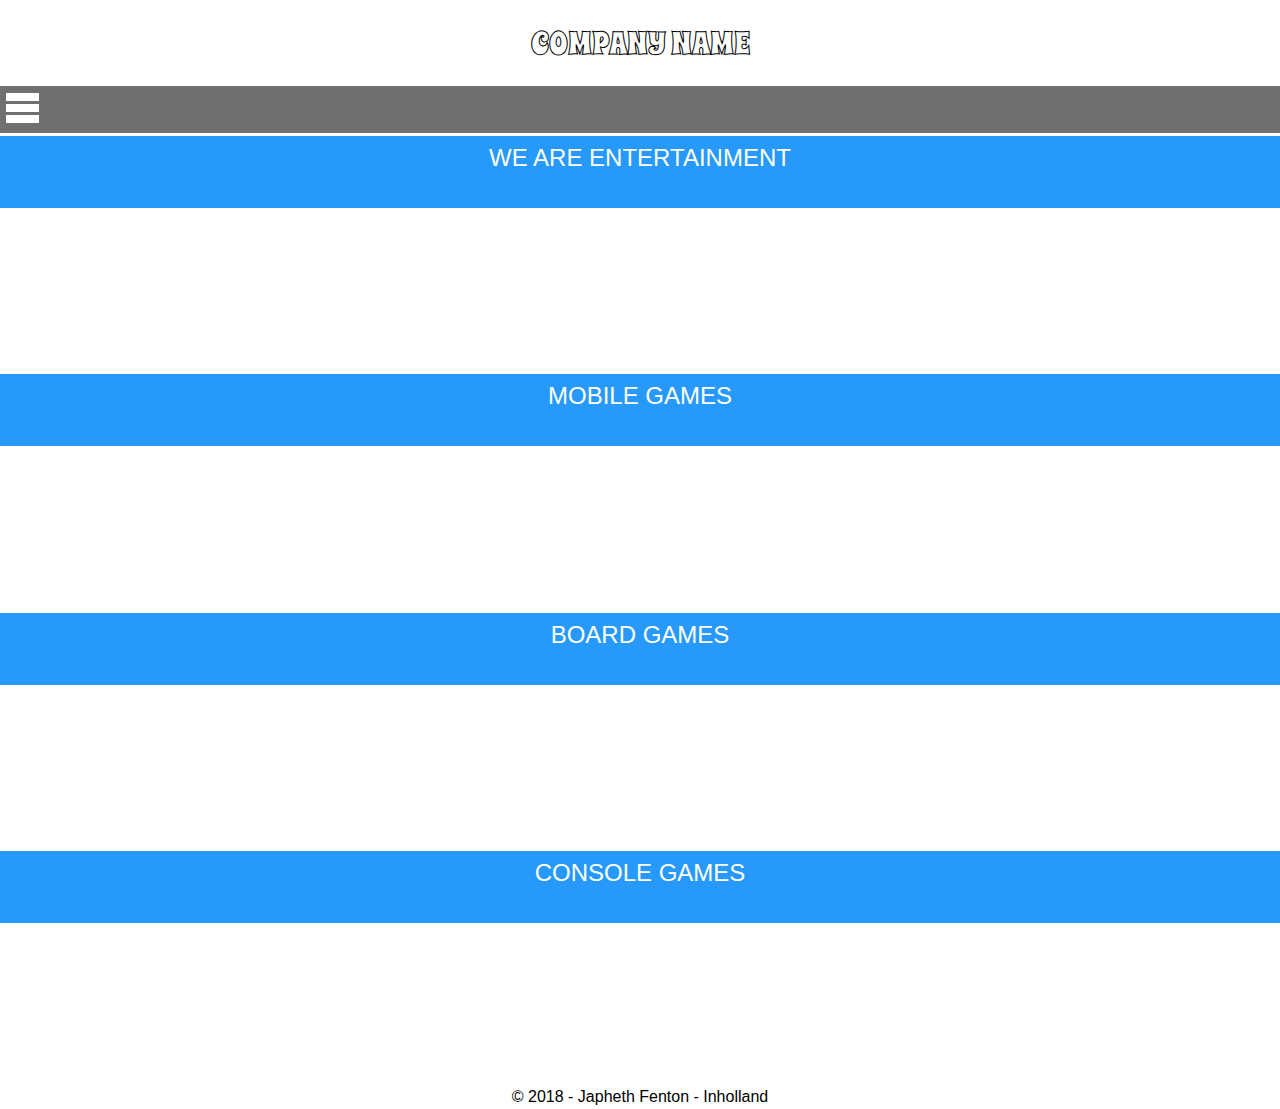
==== index.html @ 6863a518 "Working on content section" ====
<!DOCTYPE html>
<html lang="en">
<head>
    <meta charset="utf-8">
    <title>Home || Company Name</title>
    <meta name="viewport" content="width=device-width, initial-scale=1">
    <link rel="stylesheet" href="css/style.css">
</head>
<body>
    <section class='main'>

        <header>
            <a href="index.html"><h1>COMPANY NAME</h1></a>
        </header>

        <nav>
            <section class='hamburger'>
                <input type="checkbox" />

                <span></span>
                <span></span>
                <span></span>

                <ul class='menu'>
                    <a href="product.html"><li>Products</li></a>
                    <a href="#"><li>Blog</li></a>
                    <a href="contact.html"><li>Contact</li></a>
                </ul>
            </section>
        </nav>

        <section class='content'>
            <h3>we are entertainment</h3>
            <figure class='index-img1'></figure>
            <h3>mobile games</h3>
            <figure class='index-img2'></figure>
            <h3>board games</h3>
            <figure class='index-img3'></figure>
            <h3>console games</h3>
            <figure class='index-img4'></figure>
        </section>

        <footer>
            <p>&copy; 2018 - Japheth Fenton - Inholland</p>
        </footer>

    </section>
</body>
</html>
---- css/style.css ----
@import url('https://fonts.googleapis.com/css?family=Spicy+Rice');


/* Down below is css to reset predefined values, a CSS reset */

/* http://meyerweb.com/eric/tools/css/reset/ 
   v2.0 | 20110126
   License: none (public domain)
*/
html, body, div, span, applet, object, iframe,
h1, h2, h3, h4, h5, h6, p, blockquote, pre,
a, abbr, acronym, address, big, cite, code,
del, dfn, em, img, ins, kbd, q, s, samp,
small, strike, strong, sub, sup, tt, var,
b, u, i, center,
dl, dt, dd, ol, ul, li,
fieldset, form, label, legend,
table, caption, tbody, tfoot, thead, tr, th, td,
article, aside, canvas, details, embed, 
figure, figcaption, footer, header, hgroup, 
menu, nav, output, ruby, section, summary,
time, mark, audio, video {
	margin: 0;
	padding: 0;
	border: 0;
	font-size: 100%;
	font: inherit;
	vertical-align: baseline;
}
/* HTML5 display-role reset for older browsers */
article, aside, details, figcaption, figure, 
footer, header, hgroup, menu, nav, section {
	display: block;
}
body {
	line-height: 1;
}
ol, ul {
	list-style: none;
}
blockquote, q {
	quotes: none;
}
blockquote:before, blockquote:after,
q:before, q:after {
	content: '';
	content: none;
}
table {
	border-collapse: collapse;
	border-spacing: 0;
}

a {
    color: inherit;
    text-decoration: none;
}

/* End of CSS reset */


/* General style section (mobile) */
html {
    font-family: Arial, 'Times New Roman';
}

body {
	background-color: #fff;
   /* background-image: url('../img/background.png');
	position: fixed;*/
	width: 100%;
}

.main {
	width: 100%;
	margin: auto;

	text-align: center;

}

.main > * {
	width: 100%;
	margin: 0.2rem auto;
}

/* Header style section (mobile) */
header {
	background-image: url('../img/companylogoBG.png');
	background-size: cover;
	height: 5rem;
	line-height: 5rem;
}

h1 {
	font-family: 'Spicy Rice', cursive;
	font-size: 2rem;
	-webkit-text-stroke: 1px #000;
	-webkit-text-fill-color: #fff;
	color: white;
}

/* Navigation (+hamburger) style section (mobile) */
nav {
	background-color: #707070;
}

.hamburger {
	display: block;
	position: relative;
	padding: 0.4rem;
	
	z-index: 1;
}

.hamburger input {
	display: block;
	width: 40px;
	height: 32px;
	position: absolute;
	top: -7px;
	left: -5px;
	
	opacity: 0; 
	z-index: 2; 
}

.hamburger span {
	display: block;
	width: 33px;
	height: 8px;
	margin-bottom: 0.2rem;
	position: relative;
	
	background: #fff;
	
	z-index: 1;
}


.hamburger input:checked ~ span {
	opacity: 1;
	background: #232323;
}


.menu
{
	position: static;
	
	display: none;
}

.menu li
{
  font-size: 1.5em;
}

.hamburger input:checked ~ .menu
{
  display: inline;
}

/* General content style section (mobile) */
h3 {
	padding: 0.5rem 5rem;
	background-color: #2699FB;
	height: 3.5rem;
	line-height: 1.7rem;
	font-size: 1.5rem;
	color: #fff;
	text-transform: uppercase;
}
 .content > h3:first-child {
	padding: 0.5rem 3rem;
 }
/* Index page content */
.index-img1 {
	 background-image: url('../img/product3.png');
 }

 .index-img2 {
	background-image: url('../img/product8.png');
}

.index-img3 {
	background-image: url('../img/product6.png');
}

.index-img4 {
	background-image: url('../img/product9.png');
}

.content figure {
	background-size: cover;
	width:  20rem;
	height: 10rem;
	margin: 0.2rem 0;
 }



/* Product page content */


/* Contact page content */



/* Footer style section (mobile) */
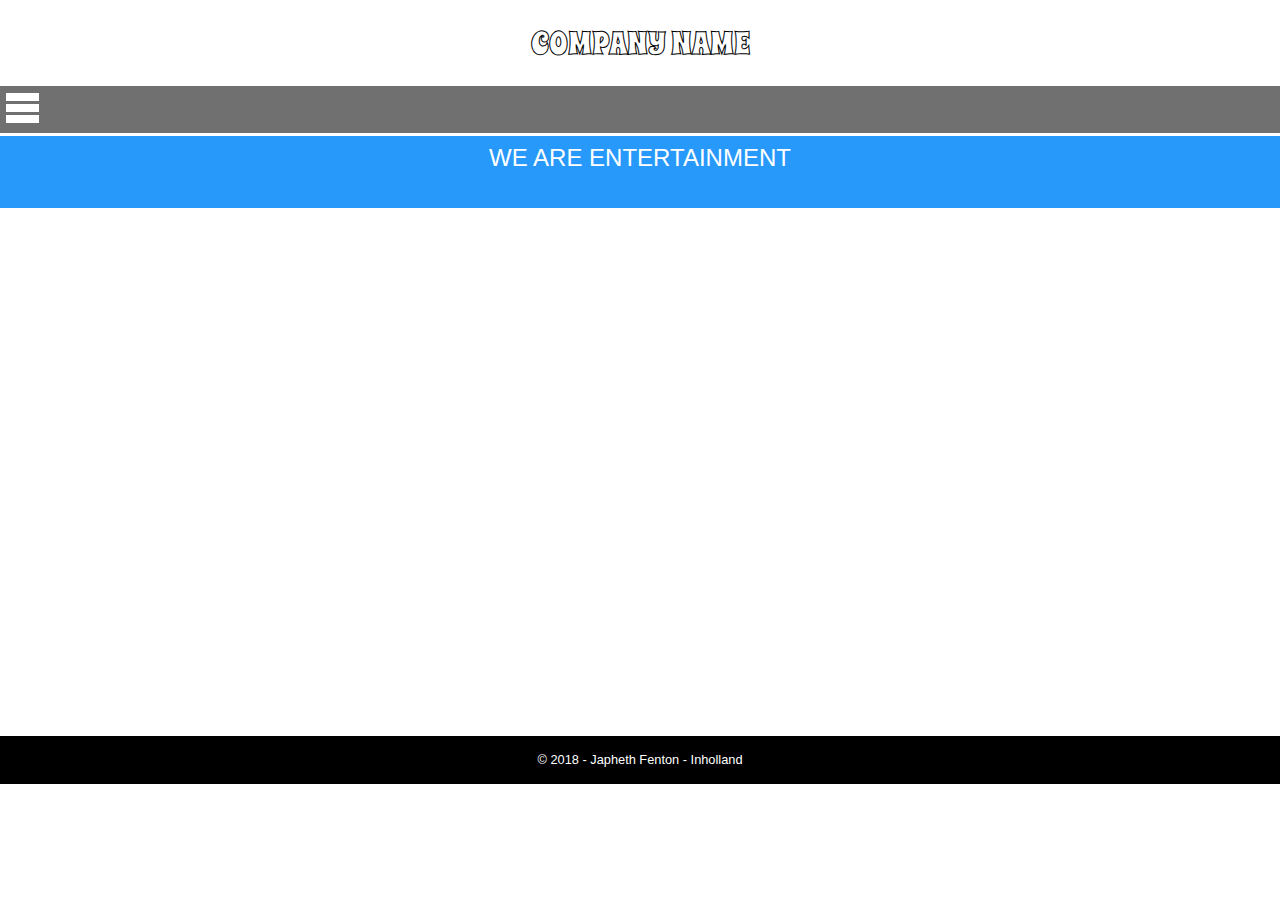
==== commit 2a29d0c4: "Finished mobile version" ====
--- a/index.html
+++ b/index.html
@@ -21,11 +21,11 @@
                 <span></span>
                 <span></span>
 
-                <ul class='menu'>
-                    <a href="product.html"><li>Products</li></a>
-                    <a href="#"><li>Blog</li></a>
-                    <a href="contact.html"><li>Contact</li></a>
-                </ul>
+				<ul class='menu'>
+					<li><a href="product.html">Products</a></li>
+					<li><a href="#">Blog</a></li>
+					<li><a href="contact.html">Contact</a></li>
+				</ul>
             </section>
         </nav>
 
--- a/css/style.css
+++ b/css/style.css
@@ -60,15 +60,18 @@
 
 
 /* General style section (mobile) */
-html {
+html, textarea {
     font-family: Arial, 'Times New Roman';
 }
 
 body {
 	background-color: #fff;
    /* background-image: url('../img/background.png');
-	position: fixed;*/
+	background-attachement: fixed;
+	background-repeat: no-repeat;
+	*/
 	width: 100%;
+	height: 100%;
 }
 
 .main {
@@ -86,8 +89,10 @@
 
 /* Header style section (mobile) */
 header {
-	background-image: url('../img/companylogoBG.png');
+	background-image: url('../img/companylogoBG.jpg');
 	background-size: cover;
+	background-position: center center;
+	background-repeat: no-repeat;
 	height: 5rem;
 	line-height: 5rem;
 }
@@ -170,42 +175,147 @@
 	font-size: 1.5rem;
 	color: #fff;
 	text-transform: uppercase;
+	display: none;
 }
  .content > h3:first-child {
-	padding: 0.5rem 3rem;
+	padding: 0.5rem 4rem;
+	display: block;
  }
 /* Index page content */
 .index-img1 {
-	 background-image: url('../img/product3.png');
+	 background-image: url('../img/product3.jpg');
  }
 
  .index-img2 {
-	background-image: url('../img/product8.png');
+	background-image: url('../img/product8.jpg');
 }
 
 .index-img3 {
-	background-image: url('../img/product6.png');
+	background-image: url('../img/product6.jpg');
 }
 
 .index-img4 {
-	background-image: url('../img/product9.png');
+	background-image: url('../img/product9.jpg');
 }
 
 .content figure {
 	background-size: cover;
-	width:  20rem;
-	height: 10rem;
+	background-position: center center;
+	background-repeat: no-repeat;
+	width: 100%;
+	height: 8rem;
 	margin: 0.2rem 0;
  }
 
 
 
 /* Product page content */
-
+.single-line {
+	line-height: 2rem;
+	height: 2rem;
+}
+
+.catalog > a:nth-child(1) > figure {
+	background-image: url('../img/product1.jpg');
+}
+
+.catalog > a:nth-child(2) > figure{
+	background-image: url('../img/product2.jpg');
+}
+
+.catalog > a:nth-child(3) > figure{
+	background-image: url('../img/product3.jpg');
+}
+
+.catalog > a:nth-child(4) > figure{
+	background-image: url('../img/product4.jpg');
+}
+
+.catalog > a:nth-child(5) > figure{
+	background-image: url('../img/product5.jpg');
+}
+
+.catalog > a:nth-child(6) > figure{
+	background-image: url('../img/product6.jpg');
+}
+
+.catalog > a:nth-child(7) > figure{
+	background-image: url('../img/product7.jpg');
+}
+
+.catalog > a:nth-child(8) > figure{
+	background-image: url('../img/product8.jpg');
+}
+
+.catalog > a:nth-child(9) > figure{
+	background-image: url('../img/product9.jpg');
+}
+
+.catalog > a:nth-child(10) > figure{
+	background-image: url('../img/product10.jpg');
+}
+
+.catalog > a:nth-child(11) > figure{
+	background-image: url('../img/product11.jpg');
+}
+
+.catalog > a:nth-child(12) > figure{
+	background-image: url('../img/product12.jpg');
+}
 
 /* Contact page content */
-
-
+h4 {
+	display: none;
+}
+
+.select-topic, .textfield, textarea {
+	border: #000 1px solid;
+	width: 80%;
+	margin: 0.5rem auto;
+	padding: 0.4rem;
+}
+
+form {
+	background-color: #F5F5F5;
+	padding-top: 2rem;
+}
+
+.button {
+	width: 80%;
+	color: #fff;
+	background-color: #2699FB;
+	border: none;
+	padding: 0.3rem;
+	margin-bottom: 0.5rem;
+}
+
+.select-topic {
+	background-color: #fff;
+}
+
+.select-topic > * {
+	display:block;
+}
+
+.select-topic > label {
+	text-align: left;
+	font-size: 0.8rem;
+	color: #707070;
+	margin-bottom: 0.7rem;
+}
+
+ select {
+	 width: 100%;
+	 
+	 background: #fff;
+
+ }
 
 /* Footer style section (mobile) */
-
+footer {
+	background-color: #000;
+	color: #fff;
+	font-size: 0.8rem;
+	height: 3rem;
+	line-height: 3rem;
+}
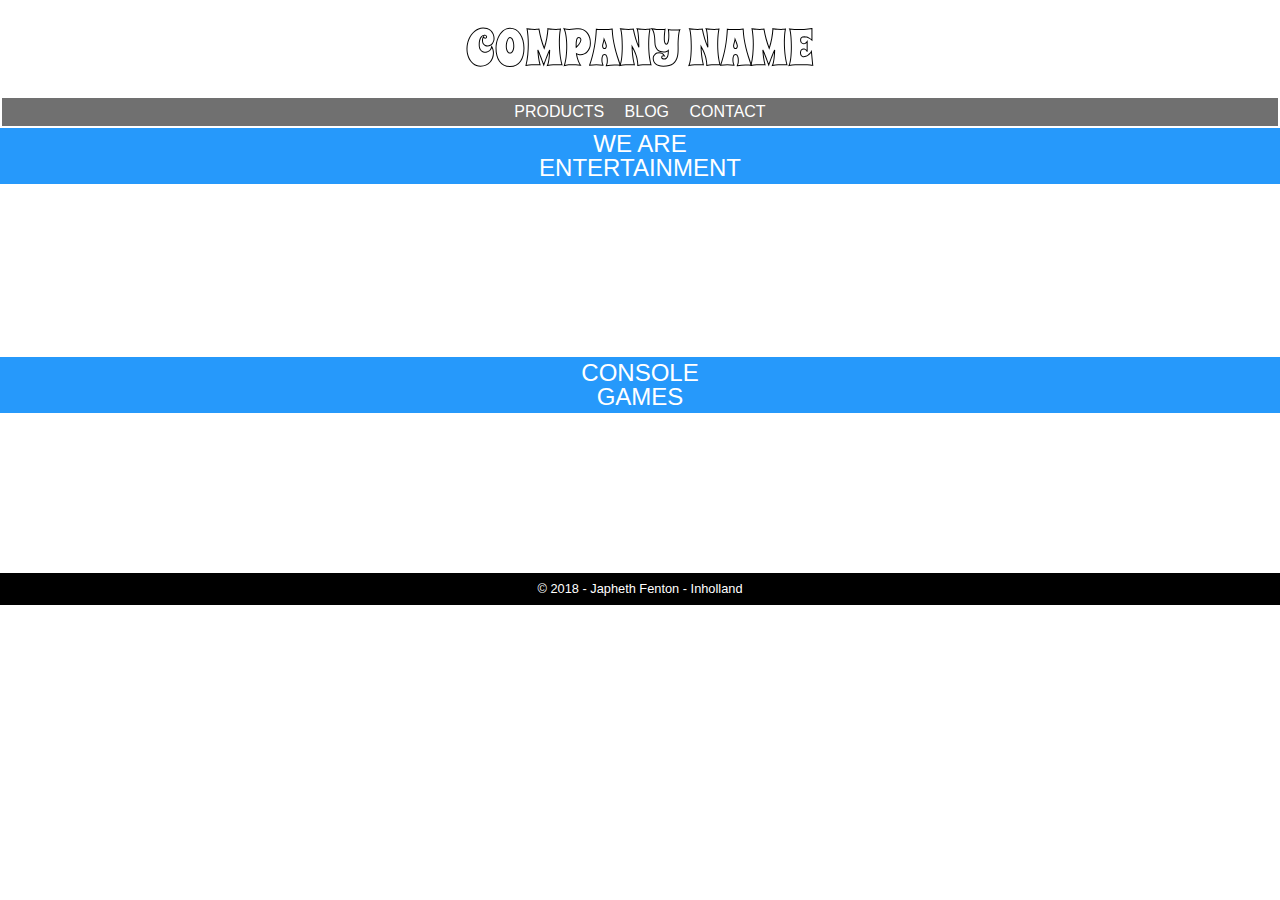
==== commit c670b1cf: "Finished tablet version" ====
--- a/index.html
+++ b/index.html
@@ -10,33 +10,31 @@
     <section class='main'>
 
         <header>
-            <a href="index.html"><h1>COMPANY NAME</h1></a>
+            <a href="index.html"><h1>Company name</h1></a>
         </header>
 
         <nav>
-            <section class='hamburger'>
-                <input type="checkbox" />
+            <input type="checkbox" class="hamburger" />
 
-                <span></span>
-                <span></span>
-                <span></span>
+            <span class="hamburger"></span>
+            <span class="hamburger"></span>
+            <span class="hamburger"></span>
 
-				<ul class='menu'>
-					<li><a href="product.html">Products</a></li>
-					<li><a href="#">Blog</a></li>
-					<li><a href="contact.html">Contact</a></li>
-				</ul>
-            </section>
+            <ul class='menu'>
+                <li><a href="product.html">Products</a></li>
+                <li><a href="#">Blog</a></li>
+                <li><a href="contact.html">Contact</a></li>
+            </ul>
         </nav>
 
-        <section class='content'>
-            <h3>we are entertainment</h3>
+        <section class='content index-content'>
+            <article><h3>we are entertainment</h3></article>
             <figure class='index-img1'></figure>
-            <h3>mobile games</h3>
+            <article><h3>mobile games</h3></article>
             <figure class='index-img2'></figure>
-            <h3>board games</h3>
+            <article><h3>board games</h3></article>
             <figure class='index-img3'></figure>
-            <h3>console games</h3>
+            <article><h3>console games</h3></article>
             <figure class='index-img4'></figure>
         </section>
 
--- a/css/style.css
+++ b/css/style.css
@@ -83,8 +83,7 @@
 }
 
 .main > * {
-	width: 100%;
-	margin: 0.2rem auto;
+
 }
 
 /* Header style section (mobile) */
@@ -103,14 +102,13 @@
 	-webkit-text-stroke: 1px #000;
 	-webkit-text-fill-color: #fff;
 	color: white;
+	text-transform: uppercase;
 }
 
 /* Navigation (+hamburger) style section (mobile) */
 nav {
+	margin: 0.2rem;
 	background-color: #707070;
-}
-
-.hamburger {
 	display: block;
 	position: relative;
 	padding: 0.4rem;
@@ -118,7 +116,7 @@
 	z-index: 1;
 }
 
-.hamburger input {
+nav input {
 	display: block;
 	width: 40px;
 	height: 32px;
@@ -130,7 +128,7 @@
 	z-index: 2; 
 }
 
-.hamburger span {
+nav span {
 	display: block;
 	width: 33px;
 	height: 8px;
@@ -143,7 +141,7 @@
 }
 
 
-.hamburger input:checked ~ span {
+nav input:checked ~ span {
 	opacity: 1;
 	background: #232323;
 }
@@ -158,29 +156,40 @@
 
 .menu li
 {
-  font-size: 1.5em;
-}
-
-.hamburger input:checked ~ .menu
+  font-size: 1.5rem;
+}
+
+nav input:checked ~ .menu
 {
   display: inline;
 }
 
 /* General content style section (mobile) */
-h3 {
-	padding: 0.5rem 5rem;
+article {
 	background-color: #2699FB;
 	height: 3.5rem;
-	line-height: 1.7rem;
+	width: 100%;
+	display: none;
+
+  	align-items: center;
+  	justify-content: center;
+}
+ .content > article:first-child {	
+	display: flex;
+ }
+
+ h3 {
 	font-size: 1.5rem;
 	color: #fff;
 	text-transform: uppercase;
-	display: none;
-}
- .content > h3:first-child {
-	padding: 0.5rem 4rem;
-	display: block;
- }
+	margin: auto;
+	width: 40%;
+ }
+
+ .content > article:first-child > h3 {
+	width: 70%;
+ }
+
 /* Index page content */
 .index-img1 {
 	 background-image: url('../img/product3.jpg');
@@ -204,15 +213,21 @@
 	background-repeat: no-repeat;
 	width: 100%;
 	height: 8rem;
-	margin: 0.2rem 0;
+	margin: 0.5%;
+ }
+
+ .content a {
+	 width: 100%;
  }
 
 
 
 /* Product page content */
-.single-line {
-	line-height: 2rem;
-	height: 2rem;
+
+.catalog {
+	display: flex;
+	flex-flow: row wrap;
+	justify-content: space-around;
 }
 
 .catalog > a:nth-child(1) > figure {
@@ -319,3 +334,101 @@
 	height: 3rem;
 	line-height: 3rem;
 }
+
+/* General style section (tablet) */
+
+@media (min-width: 360px){
+
+	/* Header style (tablet)*/
+	header {
+		height: 6rem;
+		line-height: 6rem;
+	}
+
+	h1 {
+		font-size: 3.2rem;
+	}
+
+	/* Navigation style (tablet*/
+	.hamburger{
+		display: none;
+	}
+
+	.menu{
+		display: inline;
+	}
+
+	.menu li{
+		display: inline;
+		color: #fff;
+		text-transform: uppercase;
+		font-size: 1rem;
+		padding: 0 0.5rem;
+	}
+
+	nav {
+		margin: 0.1rem;
+	}
+
+	/* Index content style (tablet) */
+	.index-content {
+		display: flex;
+		flex-flow: row wrap;
+	}
+
+	.index-content > figure {
+		height: 10rem;
+	}
+
+	.index-content > .index-img1 {
+		width: 49%;
+	}
+
+	.index-content > .index-img2 {
+		width: 49%;
+	}
+
+	.index-img3 {
+		display: none;
+	}
+
+	.index-content > .index-img4 {
+		margin: 0;
+	}
+
+	.index-content > article:nth-child(7){
+		display: flex;
+	}
+
+	h3 {
+		
+		max-width: 200px;
+	}
+
+	.index-content > article:first-child > h3 {
+		max-width: 300px;	
+	}
+	/* Product content style (tablet) */
+	.main > .content > .products-header1 {
+		display: none;
+	}
+
+	.catalog > a {
+		width: 48%;
+	}
+	/* Contact content style (tablet) */
+	#contact-header {
+		display: none;
+	}
+
+	/* Footer style (tablet) */
+	footer {
+		height: 2rem;
+		line-height: 2rem;
+	}
+
+}
+
+@media (min-width: 960px){
+	
+}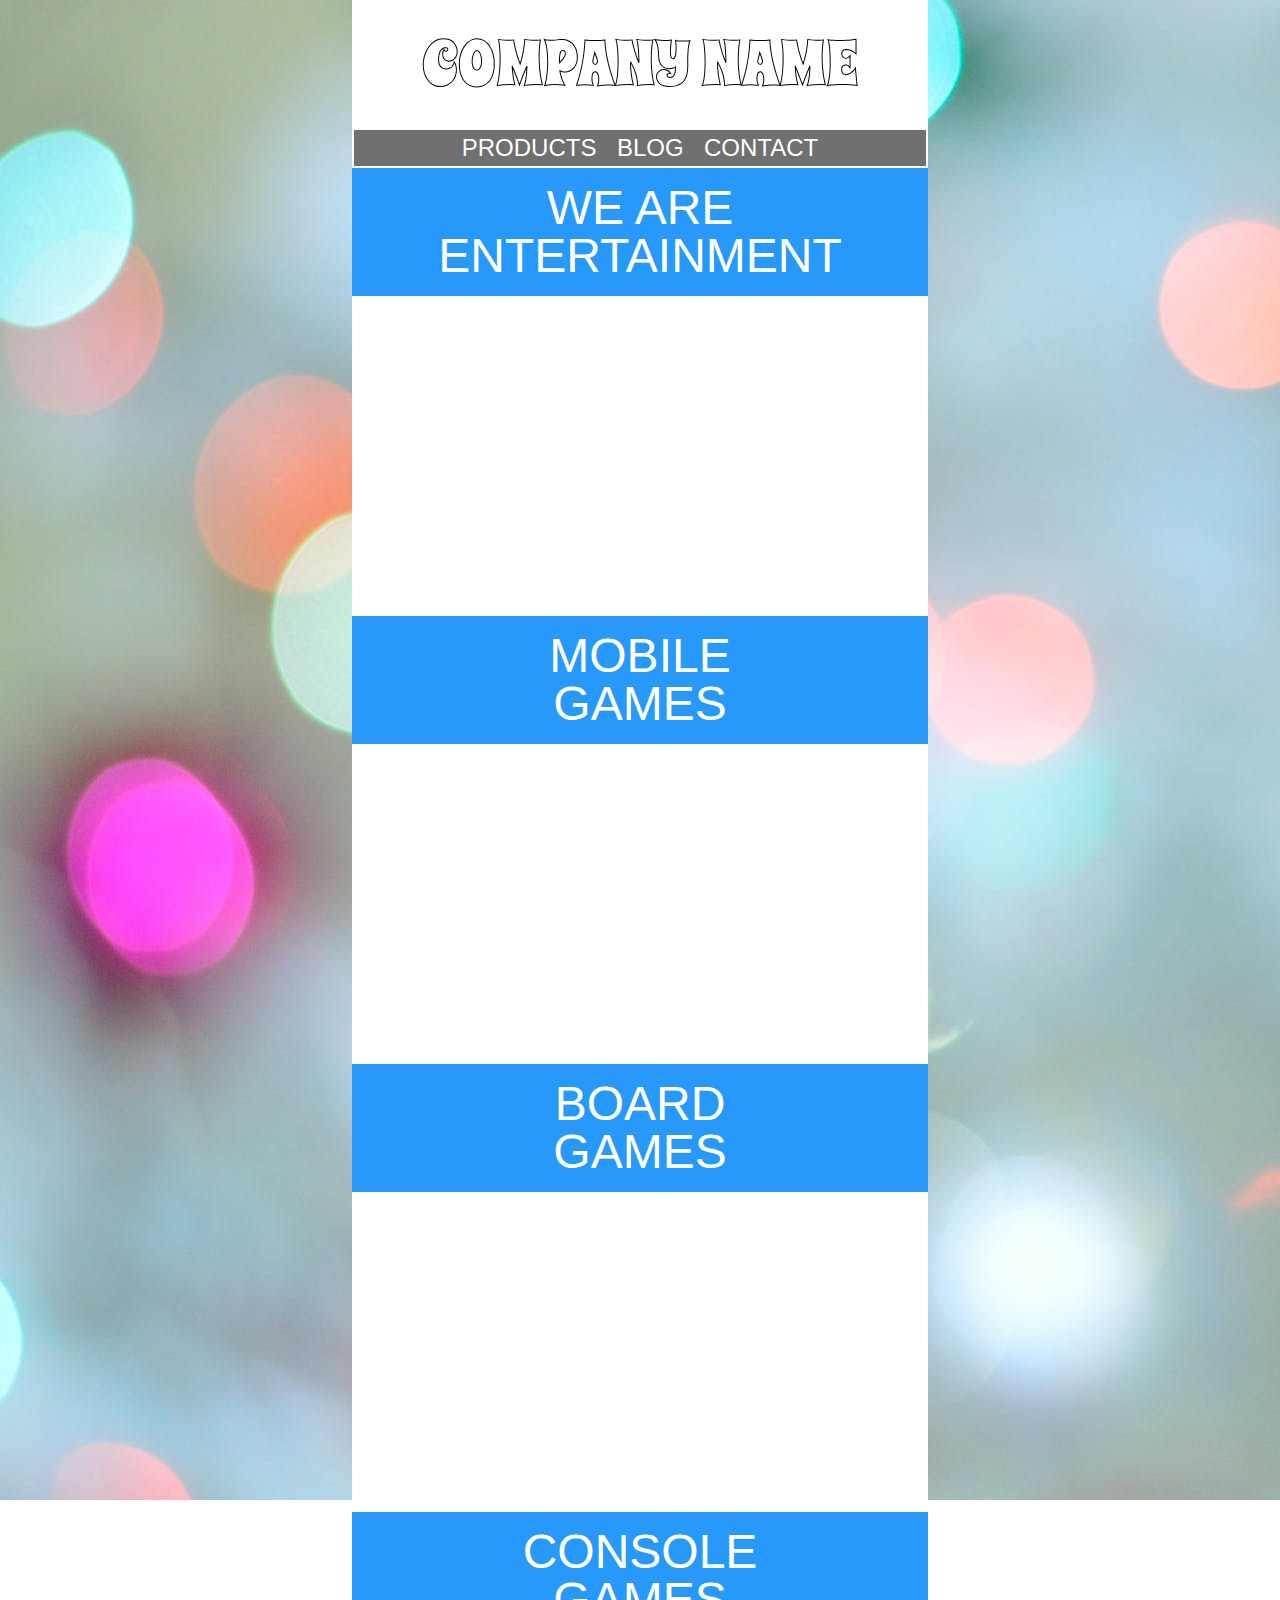
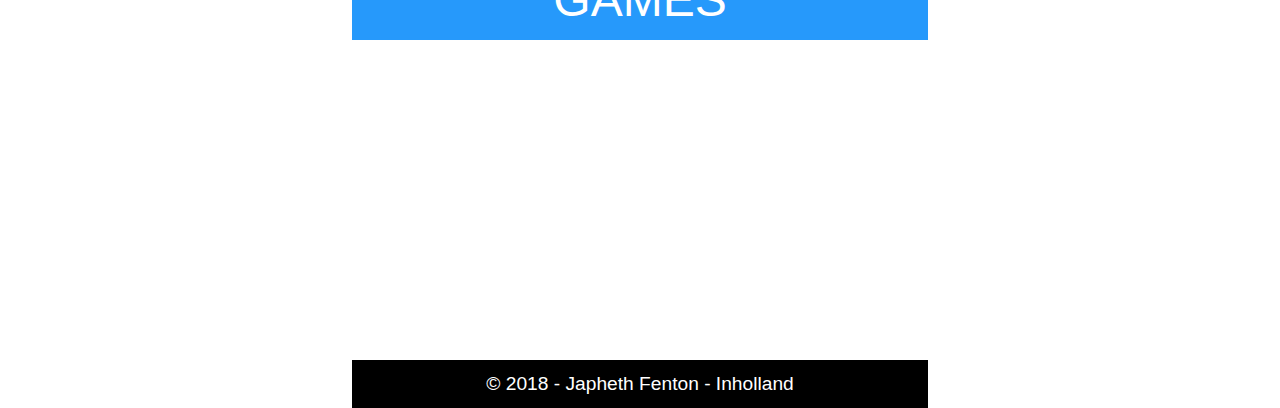
==== commit b6688ca7: "Finished Web version" ====
--- a/index.html
+++ b/index.html
@@ -22,7 +22,7 @@
 
             <ul class='menu'>
                 <li><a href="product.html">Products</a></li>
-                <li><a href="#">Blog</a></li>
+                <li><a href="http://www.blogger.com">Blog</a></li>
                 <li><a href="contact.html">Contact</a></li>
             </ul>
         </nav>
--- a/css/style.css
+++ b/css/style.css
@@ -66,10 +66,6 @@
 
 body {
 	background-color: #fff;
-   /* background-image: url('../img/background.png');
-	background-attachement: fixed;
-	background-repeat: no-repeat;
-	*/
 	width: 100%;
 	height: 100%;
 }
@@ -182,12 +178,12 @@
 	font-size: 1.5rem;
 	color: #fff;
 	text-transform: uppercase;
-	margin: auto;
-	width: 40%;
+	
+	max-width: 40%;
  }
 
  .content > article:first-child > h3 {
-	width: 70%;
+	max-width: 70%;
  }
 
 /* Index page content */
@@ -430,5 +426,133 @@
 }
 
 @media (min-width: 960px){
-	
+	/* General style (Web)*/
+	body {
+		background-image: url('../img/background.jpeg');
+		background-attachment: fixed;
+		background-repeat: no-repeat;
+		}
+
+	.main {
+		width: 45%;
+		background-color: #fff;
+	}
+
+	.content > article {
+		display: flex;
+		height: 8rem;
+	}
+
+	.content > article > h3 {
+		font-size: 3rem;
+		max-width: 300px;
+	}
+
+	.content > article:first-child > h3 {
+		max-width: 500px;
+	}
+
+	/* Header style (Web)*/
+	header {
+		height: 8rem;
+		line-height: 8rem;
+	}
+
+	h1 {
+		font-size: 4rem;
+	}
+
+	/* Navigation style (Web)*/
+	.menu > li {
+		font-size: 1.5rem;
+	}
+
+	/* Index content style (Web)*/
+	.main > .index-content figure {
+		width: 100%;
+		display: flex;
+		margin: 0;
+		height: 20rem;
+	}
+
+	/* Products content style (Web)*/
+	.products-content > article  {
+		height: 6rem;
+	}
+
+	.products-content > article > h3 {
+		max-width: 1000px;
+		font-size: 4rem;
+	}
+
+	.catalog a {
+		width: 32%;
+		margin: 0.5%;
+	}
+
+	.catalog > a > figure {
+		height: 10rem;
+	}
+
+	/* Contact content style (Web)*/
+	#contact-header {
+		display: flex;
+		height: 7rem;
+	}
+
+	#contact-header > h3 {
+		font-size: 4.5rem;
+	}
+
+	h4 {
+		display: block;
+		float: left;
+		color: #707070;
+
+		font-size: 1.7rem;
+		margin: 1.5rem 0 0 1.5rem;
+	}
+
+	.select-topic > label{
+		float: left;
+		width: 35%;
+		margin: 0.3rem 0 0 0.3rem;
+	}
+
+	.select-topic > label, fieldset > input::placeholder, fieldset > textarea::placeholder {
+		font-size: 1.5rem;
+		color: #AAAAAA;
+	}
+
+	fieldset > input {
+		height: 2rem;
+		font-size: 1.5rem;
+	}
+
+	fieldset > textarea {
+		font-size: 1.5rem;
+		height: 7rem;
+	}
+
+	select {
+		float: right;
+		width: 60%;
+		font-size: 1.5rem;
+	}
+
+	form {
+		padding-top: 4rem;
+	}
+
+	.button{
+		font-size:1.5rem;
+		margin-bottom: 2.5rem;
+	}
+
+	/* Footer style (web) */
+	footer {
+		height: 3rem;
+		line-height:3rem;
+		font-size: 1.2rem;
+	}
 }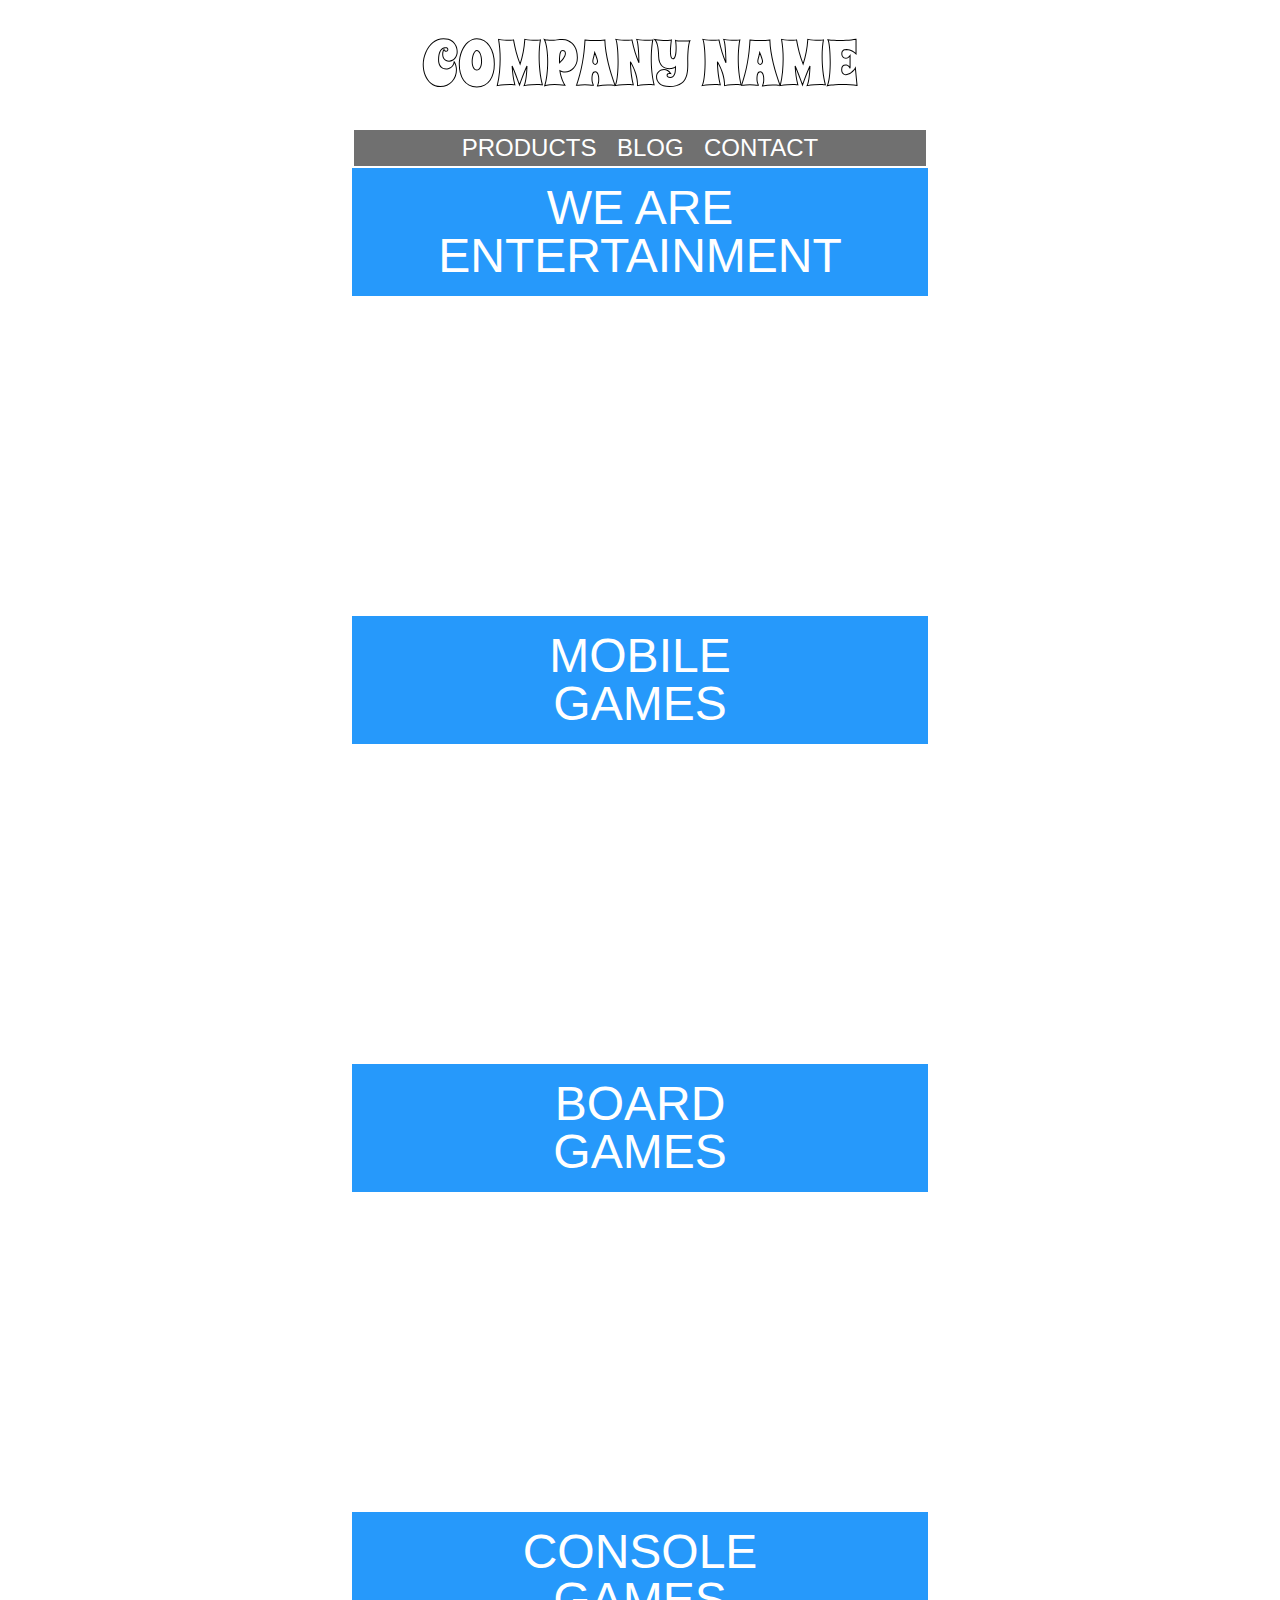
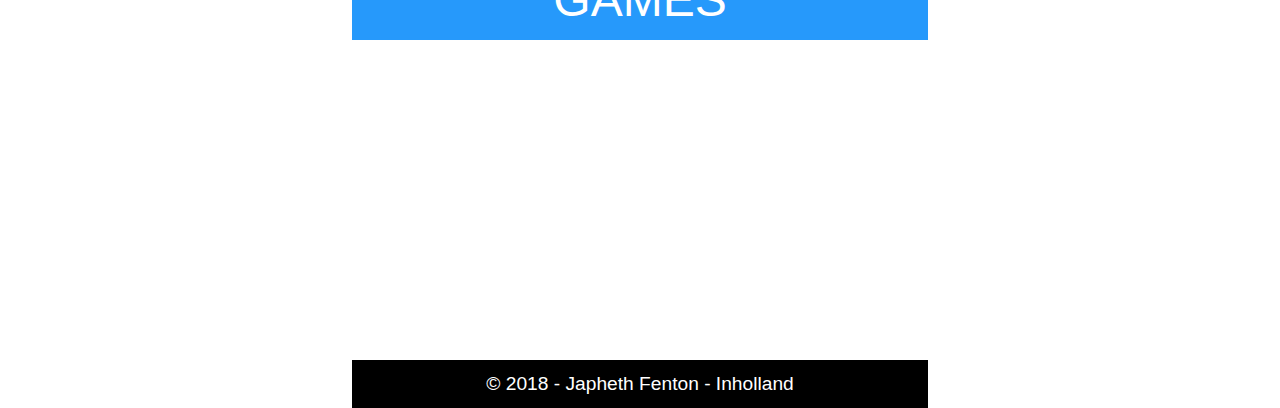
==== commit 5d242c54: "finlizing part 1" ====
--- a/index.html
+++ b/index.html
@@ -28,16 +28,20 @@
         </nav>
 
         <section class='content index-content'>
-            <article><h3>we are entertainment</h3></article>
+            <article><h2>we are <strong>entertainment</strong></h2></article>
             <figure class='index-img1'></figure>
-            <article><h3>mobile games</h3></article>
+            <article><h2>mobile games</h2></article>
             <figure class='index-img2'></figure>
-            <article><h3>board games</h3></article>
+            <article><h2>board games</h2></article>
             <figure class='index-img3'></figure>
-            <article><h3>console games</h3></article>
+            <article><h2>console games</h2></article>
             <figure class='index-img4'></figure>
         </section>
 
+        <video autoplay loop id="star-background" muted>
+            <source src="movie/background.mp4" type="video/mp4">
+        </video>
+        
         <footer>
             <p>&copy; 2018 - Japheth Fenton - Inholland</p>
         </footer>
--- a/css/style.css
+++ b/css/style.css
@@ -1,4 +1,7 @@
-@import url('https://fonts.googleapis.com/css?family=Spicy+Rice');
+@font-face {
+	font-family: 'Spicy Rice';
+	src: url('../fonts/SpicyRice-Regular.ttf');
+  }
 
 
 /* Down below is css to reset predefined values, a CSS reset */
@@ -78,10 +81,6 @@
 
 }
 
-.main > * {
-
-}
-
 /* Header style section (mobile) */
 header {
 	background-image: url('../img/companylogoBG.jpg');
@@ -174,7 +173,7 @@
 	display: flex;
  }
 
- h3 {
+ h2 {
 	font-size: 1.5rem;
 	color: #fff;
 	text-transform: uppercase;
@@ -182,7 +181,7 @@
 	max-width: 40%;
  }
 
- .content > article:first-child > h3 {
+ .content > article:first-child > h2 {
 	max-width: 70%;
  }
 
@@ -396,12 +395,12 @@
 		display: flex;
 	}
 
-	h3 {
+	h2 {
 		
 		max-width: 200px;
 	}
 
-	.index-content > article:first-child > h3 {
+	.index-content > article:first-child > h2 {
 		max-width: 300px;	
 	}
 	/* Product content style (tablet) */
@@ -427,11 +426,23 @@
 
 @media (min-width: 960px){
 	/* General style (Web)*/
-	body {
+	/* body {
 		background-image: url('../img/background.jpeg');
 		background-attachment: fixed;
 		background-repeat: no-repeat;
-		}
+	} */
+
+	#star-background {
+		position: fixed;
+
+		top: -50%;
+		left: -50%;
+		min-width: 100%; 
+		min-height: 100%;
+		width: auto; 
+		height: auto;
+		z-index: -100;
+	}
 
 	.main {
 		width: 45%;
@@ -443,12 +454,12 @@
 		height: 8rem;
 	}
 
-	.content > article > h3 {
+	.content > article > h2 {
 		font-size: 3rem;
 		max-width: 300px;
 	}
 
-	.content > article:first-child > h3 {
+	.content > article:first-child > h2 {
 		max-width: 500px;
 	}
 
@@ -480,7 +491,7 @@
 		height: 6rem;
 	}
 
-	.products-content > article > h3 {
+	.products-content > article > h2 {
 		max-width: 1000px;
 		font-size: 4rem;
 	}
@@ -500,7 +511,7 @@
 		height: 7rem;
 	}
 
-	#contact-header > h3 {
+	#contact-header > h2 {
 		font-size: 4.5rem;
 	}
 
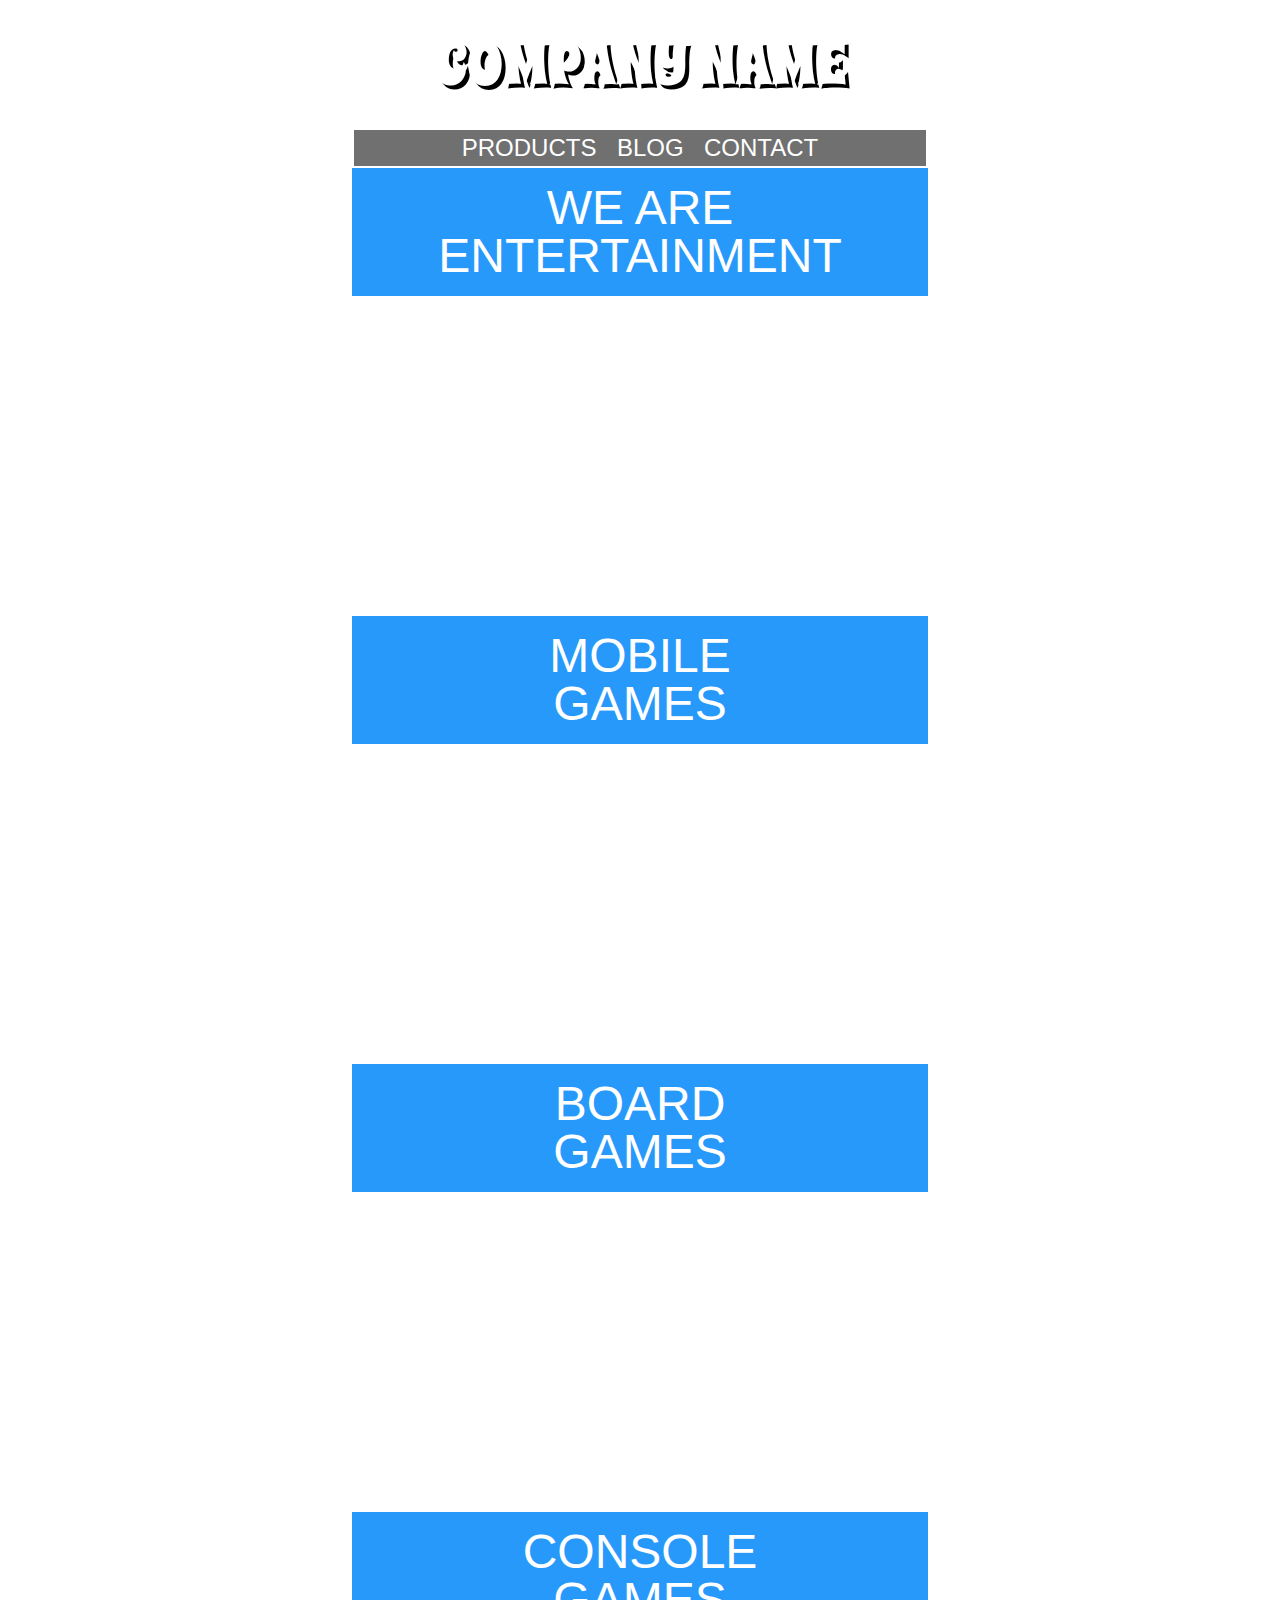
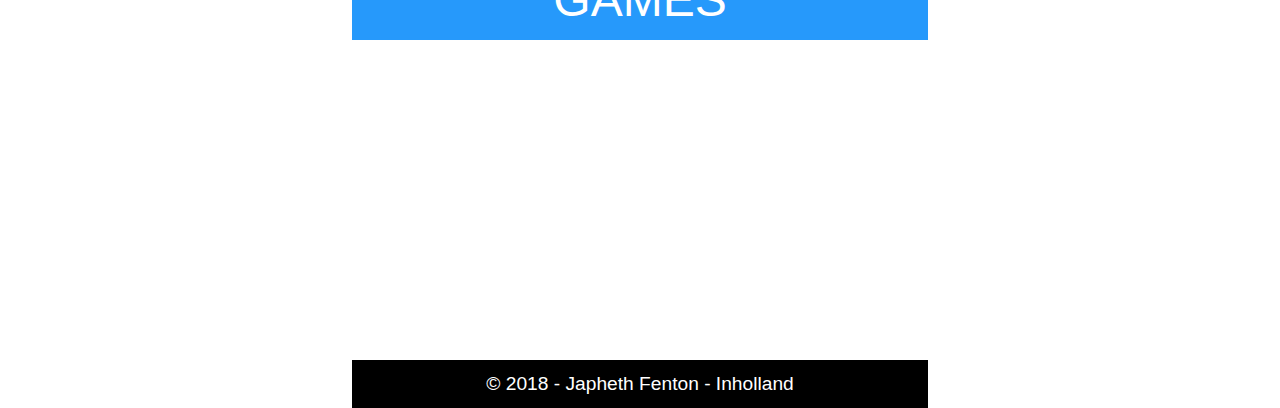
==== commit bf926576: "Finished project, added sitemap, updated robots" ====
--- a/index.html
+++ b/index.html
@@ -3,9 +3,24 @@
 <head>
     <meta charset="utf-8">
     <title>Home || Company Name</title>
+    <meta name="description" content="Homepage of an Entertainment based business">
+    <meta name="keywords" content="Home, Entertainment, Console, Games, Board, mobile, business, company, All-round, Landing">
+    <meta name="author" content="Japheth Fenton">
     <meta name="viewport" content="width=device-width, initial-scale=1">
     <link rel="stylesheet" href="css/style.css">
+
+    <!-- Favicons-->
+    <link rel="apple-touch-icon" sizes="180x180" href="favicons/apple-touch-icon.png">
+    <link rel="icon" type="image/png" sizes="32x32" href="favicons/favicon-32x32.png">
+    <link rel="icon" type="image/png" sizes="16x16" href="favicons/favicon-16x16.png">
+    <link rel="manifest" href="favicons/site.webmanifest">
+    <link rel="mask-icon" href="favicons/safari-pinned-tab.svg" color="#5bbad5">
+    <link rel="shortcut icon" href="favicons/favicon.ico">
+    <meta name="msapplication-TileColor" content="#da532c">
+    <meta name="msapplication-config" content="favicons/browserconfig.xml">
+    <meta name="theme-color" content="#ffffff">
 </head>
+
 <body>
     <section class='main'>
 
@@ -27,7 +42,7 @@
             </ul>
         </nav>
 
-        <section class='content index-content'>
+        <aside class='content index-content'>
             <article><h2>we are <strong>entertainment</strong></h2></article>
             <figure class='index-img1'></figure>
             <article><h2>mobile games</h2></article>
@@ -36,8 +51,9 @@
             <figure class='index-img3'></figure>
             <article><h2>console games</h2></article>
             <figure class='index-img4'></figure>
-        </section>
+        </aside>
 
+        <!-- Video playing in the background-->
         <video autoplay loop id="star-background" muted>
             <source src="movie/background.mp4" type="video/mp4">
         </video>
--- a/css/style.css
+++ b/css/style.css
@@ -83,7 +83,7 @@
 
 /* Header style section (mobile) */
 header {
-	background-image: url('../img/companylogoBG.jpg');
+	background-image: url('../img/companylogoBG.png');
 	background-size: cover;
 	background-position: center center;
 	background-repeat: no-repeat;
@@ -92,10 +92,9 @@
 }
 
 h1 {
-	font-family: 'Spicy Rice', cursive;
+	font-family: 'Spicy Rice', cursive, 'Times New Roman';
 	font-size: 2rem;
-	-webkit-text-stroke: 1px #000;
-	-webkit-text-fill-color: #fff;
+	text-shadow: 4px 4px #000;
 	color: white;
 	text-transform: uppercase;
 }
@@ -187,19 +186,19 @@
 
 /* Index page content */
 .index-img1 {
-	 background-image: url('../img/product3.jpg');
+	 background-image: url('../img/product3.png');
  }
 
  .index-img2 {
-	background-image: url('../img/product8.jpg');
+	background-image: url('../img/product8.png');
 }
 
 .index-img3 {
-	background-image: url('../img/product6.jpg');
+	background-image: url('../img/product6.png');
 }
 
 .index-img4 {
-	background-image: url('../img/product9.jpg');
+	background-image: url('../img/product9.png');
 }
 
 .content figure {
@@ -226,51 +225,51 @@
 }
 
 .catalog > a:nth-child(1) > figure {
-	background-image: url('../img/product1.jpg');
+	background-image: url('../img/product1.png');
 }
 
 .catalog > a:nth-child(2) > figure{
-	background-image: url('../img/product2.jpg');
+	background-image: url('../img/product2.png');
 }
 
 .catalog > a:nth-child(3) > figure{
-	background-image: url('../img/product3.jpg');
+	background-image: url('../img/product3.png');
 }
 
 .catalog > a:nth-child(4) > figure{
-	background-image: url('../img/product4.jpg');
+	background-image: url('../img/product4.png');
 }
 
 .catalog > a:nth-child(5) > figure{
-	background-image: url('../img/product5.jpg');
+	background-image: url('../img/product5.png');
 }
 
 .catalog > a:nth-child(6) > figure{
-	background-image: url('../img/product6.jpg');
+	background-image: url('../img/product6.png');
 }
 
 .catalog > a:nth-child(7) > figure{
-	background-image: url('../img/product7.jpg');
+	background-image: url('../img/product7.png');
 }
 
 .catalog > a:nth-child(8) > figure{
-	background-image: url('../img/product8.jpg');
+	background-image: url('../img/product8.png');
 }
 
 .catalog > a:nth-child(9) > figure{
-	background-image: url('../img/product9.jpg');
+	background-image: url('../img/product9.png');
 }
 
 .catalog > a:nth-child(10) > figure{
-	background-image: url('../img/product10.jpg');
+	background-image: url('../img/product10.png');
 }
 
 .catalog > a:nth-child(11) > figure{
-	background-image: url('../img/product11.jpg');
+	background-image: url('../img/product11.png');
 }
 
 .catalog > a:nth-child(12) > figure{
-	background-image: url('../img/product12.jpg');
+	background-image: url('../img/product12.png');
 }
 
 /* Contact page content */
@@ -427,7 +426,7 @@
 @media (min-width: 960px){
 	/* General style (Web)*/
 	/* body {
-		background-image: url('../img/background.jpeg');
+		background-image: url('../img/background.png');
 		background-attachment: fixed;
 		background-repeat: no-repeat;
 	} */
@@ -470,7 +469,7 @@
 	}
 
 	h1 {
-		font-size: 4rem;
+		font-size: 3.8rem;
 	}
 
 	/* Navigation style (Web)*/
